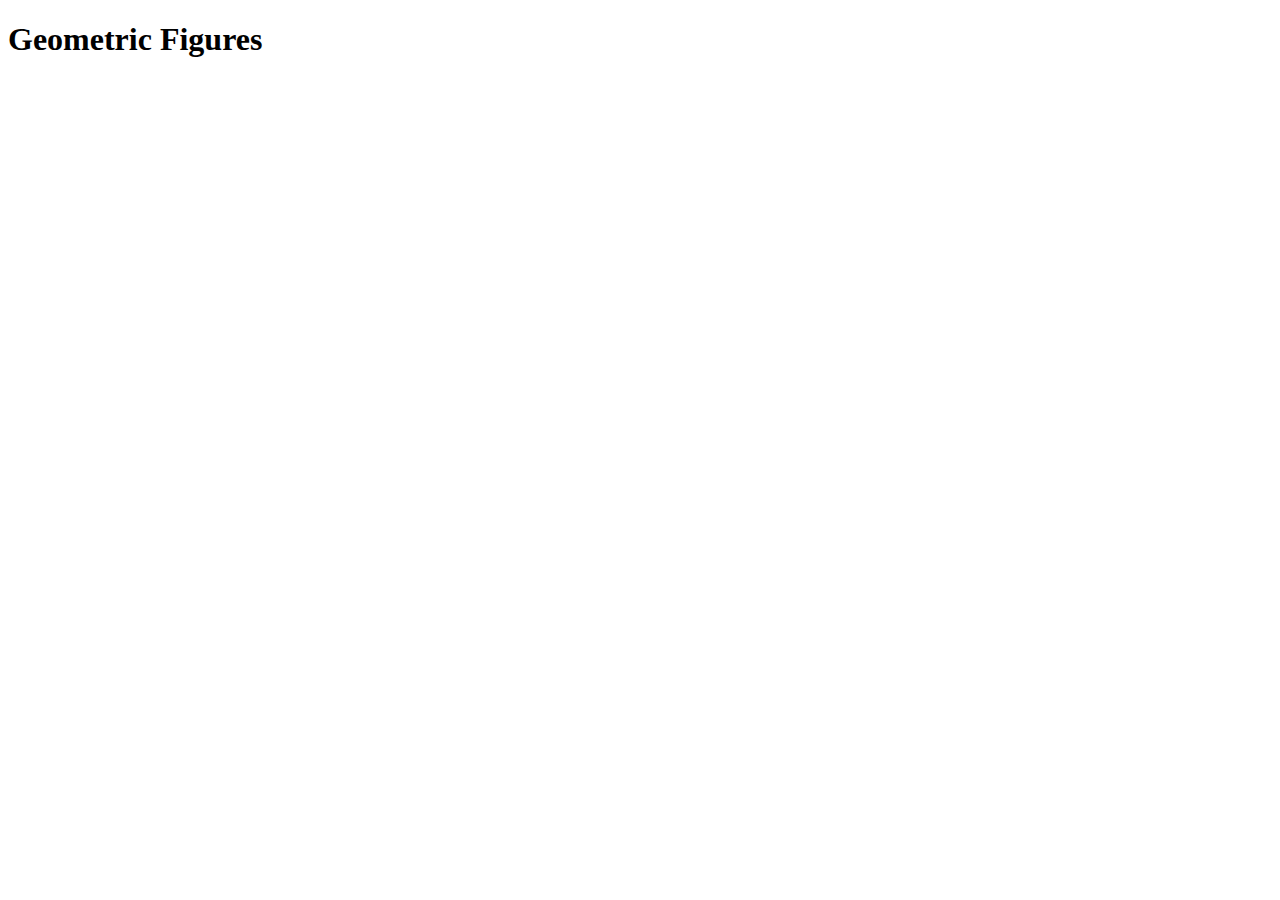
==== figures.html @ 3c3b85b3 "First commit" ====
<!DOCTYPE html>
<html lang="en">
<head>
    <meta charset="UTF-8">
    <meta http-equiv="X-UA-Compatible" content="IE=edge">
    <meta name="viewport" content="width=device-width, initial-scale=1.0">
    <title>Geometric Figures</title>
</head>
<body>
    <h1>Geometric Figures</h1>
    <script src="./figures.js"></script>
</body>
</html>
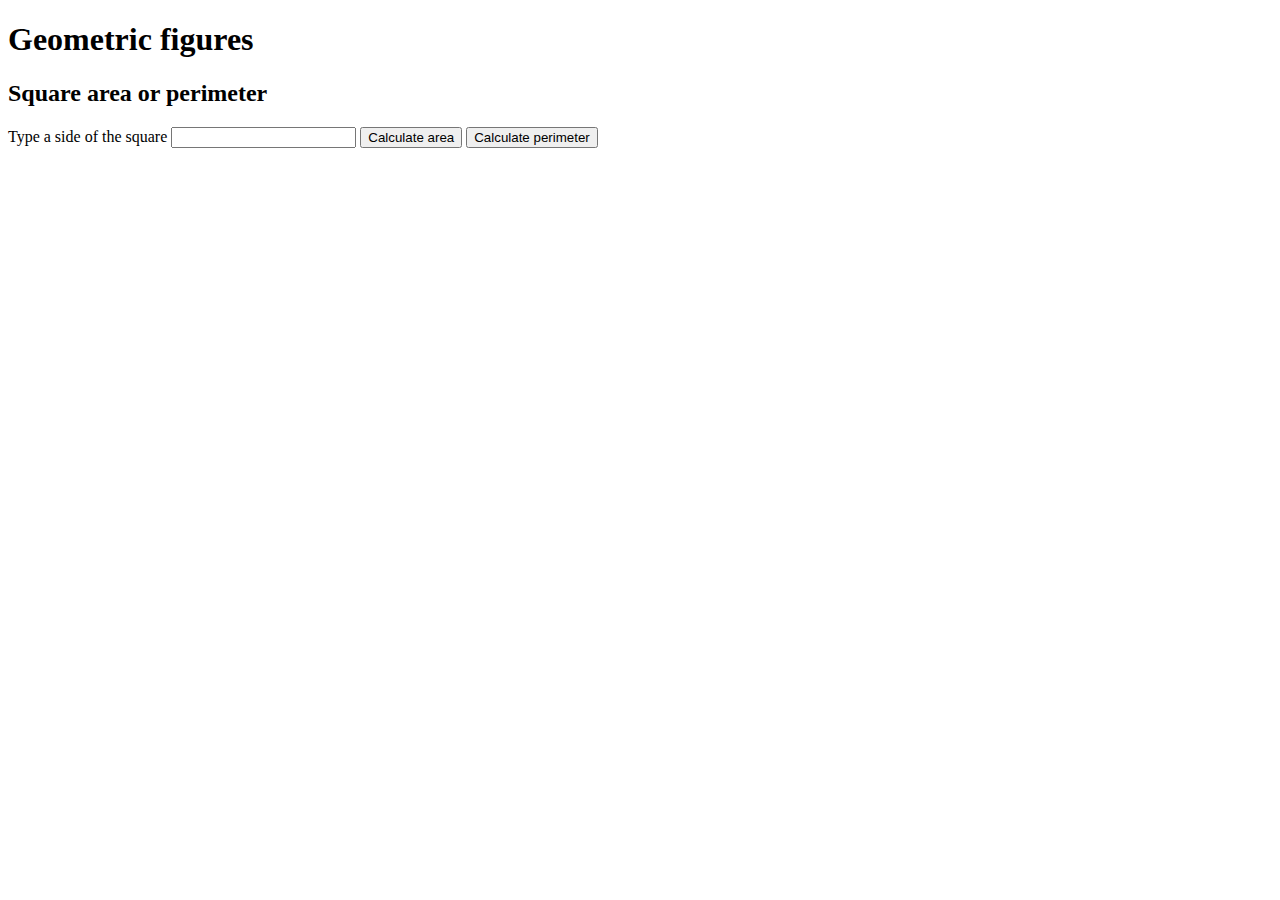
==== commit 0554a3ce: "figures.ts -> added some ; figures.html -> added the square tags" ====
--- a/figures.html
+++ b/figures.html
@@ -7,7 +7,19 @@
     <title>Geometric Figures</title>
 </head>
 <body>
-    <h1>Geometric Figures</h1>
-    <script src="./figures.js"></script>
+    <header>
+        <h1>Geometric figures</h1>
+    </header>
+    <section>
+        <h2>Square area or perimeter</h2>
+        <form>
+            <label for="squareSide">Type a side of the square</label>
+            <input id="squareSide" type="number">
+            <button type="button">Calculate area</button>
+            <button type="button">Calculate perimeter</button>
+        </form>
+    </section>
+
+    <script src="./figures.ts"></script>
 </body>
 </html>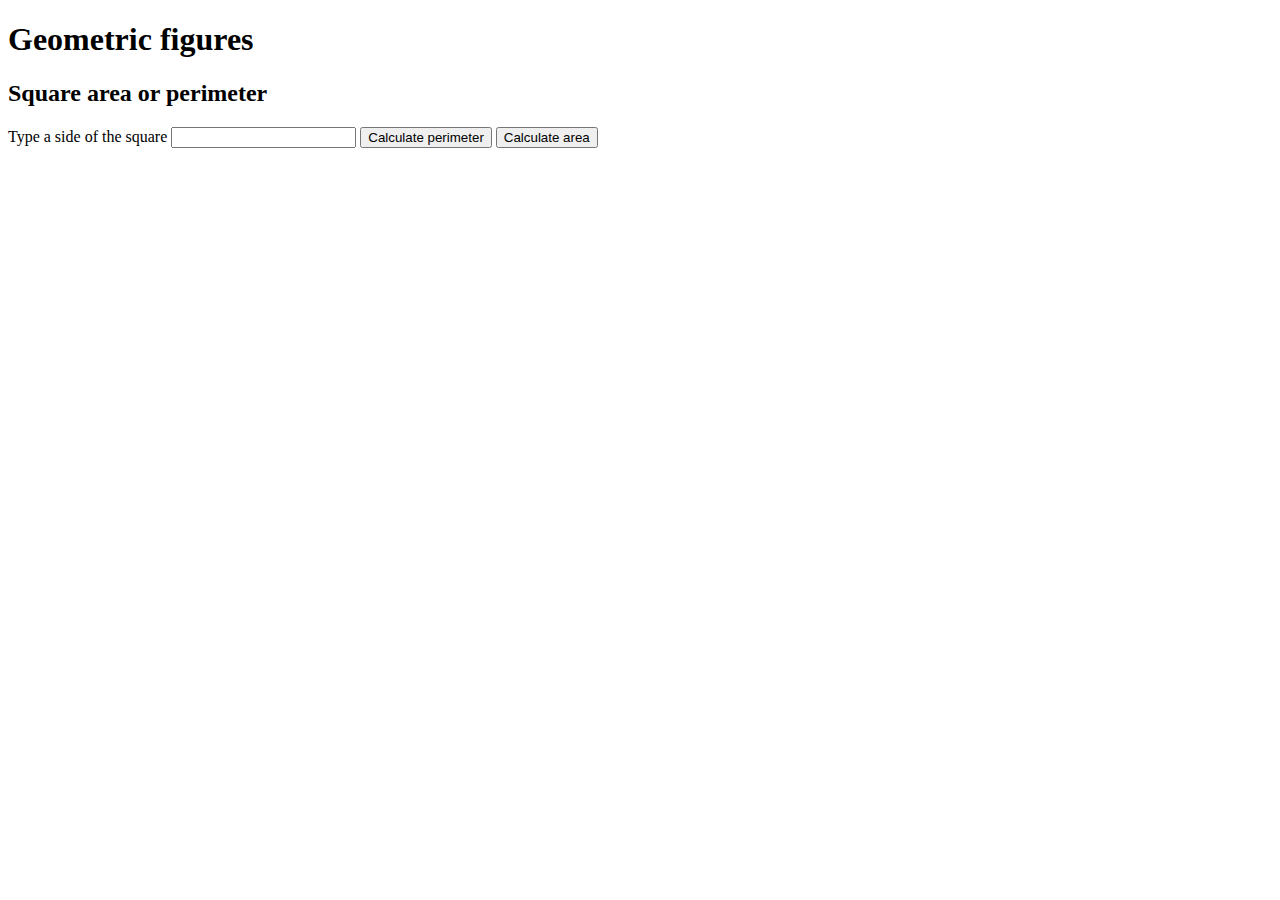
==== commit 57f3ac0e: "Some changes in figures.js and deleted formules.js Make modules in TS branch" ====
--- a/figures.html
+++ b/figures.html
@@ -15,11 +15,10 @@
         <form>
             <label for="squareSide">Type a side of the square</label>
             <input id="squareSide" type="number">
-            <button type="button">Calculate area</button>
-            <button type="button">Calculate perimeter</button>
+            <button type="button" onclick="calculateSquarePerimeter()">Calculate perimeter</button>
+            <button type="button" onclick="calculateSquareArea()">Calculate area</button>
         </form>
     </section>
-
-    <script src="./figures.ts"></script>
+    <script src="./figures.js"></script>
 </body>
 </html>